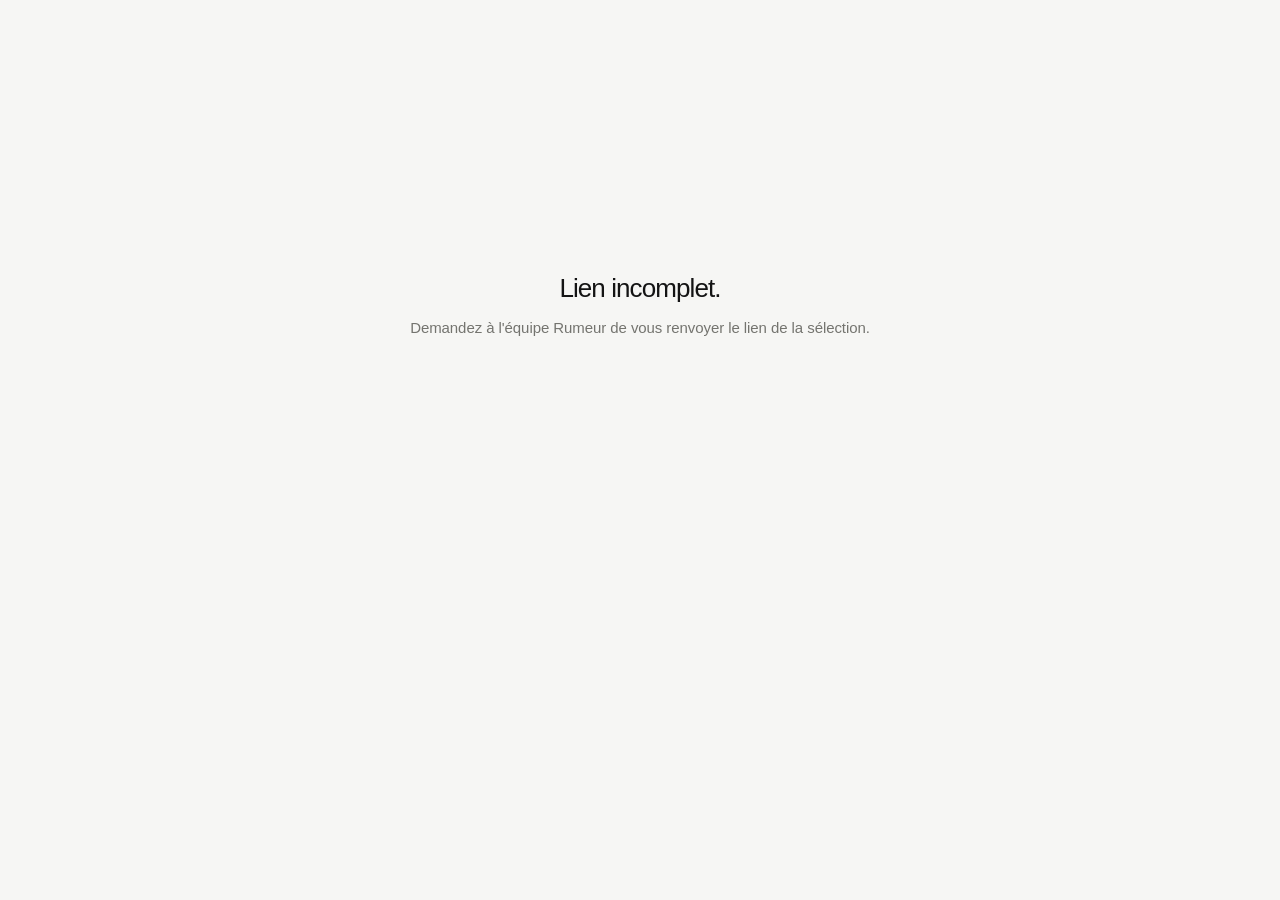
==== lieux.html @ f2c60d93 "Rumeur Office — historique réinitialisé (retrait des anciennes données du Radar) Co-Authored-By: Cla" ====
<!doctype html>
<html lang="fr">
<head>
<meta charset="utf-8">
<meta name="viewport" content="width=device-width,initial-scale=1,viewport-fit=cover">
<meta name="color-scheme" content="light">
<meta name="robots" content="noindex,nofollow">
<meta name="referrer" content="no-referrer">
<title>Sélection de lieux · Rumeur</title>
<style>
:root{
  --bg:#FFFFFF; --tile:#F5F5F7; --ink:#1D1D1F; --muted:#6E6E73; --line:#D2D2D7; --accent:#0071E3; --heart:#E0245E;
  --logo-filter:none; --shade:rgba(0,0,0,.55);
  --font:-apple-system,BlinkMacSystemFont,"SF Pro Display","SF Pro Text","Helvetica Neue",Helvetica,Arial,sans-serif;
}
*{box-sizing:border-box}
html{-webkit-text-size-adjust:100%}
body{margin:0;background:var(--bg);color:var(--ink);font-family:var(--font);font-size:17px;line-height:1.47;letter-spacing:-.022em;-webkit-font-smoothing:antialiased}
a{color:var(--accent);text-decoration:none}a:hover{text-decoration:underline}
button{font:inherit;color:inherit}
button:focus-visible,a:focus-visible,input:focus-visible,textarea:focus-visible{outline:2px solid var(--accent);outline-offset:2px}
.in{max-width:1240px;margin:0 auto;padding:0 max(16px,env(safe-area-inset-left,0px)) 0 max(16px,env(safe-area-inset-right,0px))}
@media (min-width:700px){.in{padding:0 32px}}
.top{position:sticky;top:0;z-index:5;background:color-mix(in srgb,var(--bg) 82%,transparent);backdrop-filter:saturate(180%) blur(18px);-webkit-backdrop-filter:saturate(180%) blur(18px);border-bottom:1px solid color-mix(in srgb,var(--line) 60%,transparent)}
.top .in{display:flex;align-items:center;justify-content:space-between;gap:12px;min-height:56px}
.top img{height:17px;filter:var(--logo-filter);display:block}
.top .contact{font-size:14px;color:var(--muted)}
.hero{padding:56px 0 30px}
.eyebrow{font-size:14px;color:var(--muted);margin:0 0 10px;font-weight:500}
h1{font-size:clamp(34px,6vw,64px);line-height:1.03;letter-spacing:-.035em;margin:0;font-weight:700;max-width:18ch}
.intro{font-size:clamp(18px,2.1vw,22px);line-height:1.4;color:var(--muted);max-width:46ch;margin:18px 0 0;white-space:pre-line}
.bar{display:flex;justify-content:space-between;align-items:center;gap:12px;flex-wrap:wrap;margin:34px 0 18px;font-size:14px;color:var(--muted)}
.seg{display:inline-flex;background:var(--tile);border-radius:980px;padding:3px}
.seg button{border:0;background:transparent;padding:6px 14px;border-radius:980px;cursor:pointer;font-size:14px;color:var(--muted)}
.seg button[aria-pressed="true"]{background:var(--bg);color:var(--ink);box-shadow:0 1px 3px rgba(0,0,0,.12)}
/* Grille */
.grid{display:grid;grid-template-columns:repeat(auto-fill,minmax(min(100%,340px),1fr));gap:34px 22px;padding-bottom:40px}
.card{display:block;text-align:left;border:0;background:none;padding:0;cursor:pointer;width:100%}
.ph{position:relative;aspect-ratio:4/3;border-radius:14px;overflow:hidden;background:var(--tile)}
.ph img{width:100%;height:100%;object-fit:cover;display:block;transition:transform .5s ease,opacity .4s ease}
.ph img:not([src]){opacity:0}
.card:hover .ph img{transform:scale(1.025)}
.num{position:absolute;left:12px;top:12px;background:rgba(0,0,0,.55);color:#fff;font-size:13px;font-weight:600;border-radius:980px;padding:3px 10px;backdrop-filter:blur(6px)}
.nph{position:absolute;right:12px;bottom:12px;background:rgba(0,0,0,.55);color:#fff;font-size:12px;border-radius:980px;padding:3px 9px}
.cardt{display:flex;justify-content:space-between;align-items:flex-start;gap:12px;margin-top:12px}
.cardt h2{font-size:21px;line-height:1.2;margin:0;letter-spacing:-.02em;font-weight:600}
.cardt p{margin:3px 0 0;color:var(--muted);font-size:15px}
.price{font-size:14px;font-weight:600;white-space:nowrap;margin-top:3px}
.heart{border:0;background:none;cursor:pointer;display:inline-flex;align-items:center;gap:5px;color:var(--muted);font-size:14px;padding:4px 2px}
.heart svg{width:20px;height:20px}
.heart.on{color:var(--heart)}
.heart.on svg path{fill:currentColor}
/* Vue détaillée */
.long{display:grid;gap:64px;padding-bottom:40px}
.lrow{display:grid;grid-template-columns:minmax(0,1.6fr) minmax(0,1fr);gap:28px;align-items:start}
.lrow .mos{display:grid;grid-template-columns:repeat(3,1fr);gap:6px}
.lrow .mos .ph{aspect-ratio:4/3;border-radius:10px;cursor:zoom-in}
.lrow .mos .ph:first-child{grid-column:1/-1;aspect-ratio:16/10}
.info h2{font-size:clamp(26px,3vw,34px);line-height:1.1;margin:0;letter-spacing:-.03em}
.info .zone{color:var(--muted);margin:6px 0 0}
.chips{display:flex;flex-wrap:wrap;gap:8px;margin:16px 0 0}
.chip{background:var(--tile);border-radius:980px;padding:6px 12px;font-size:14px}
.chip b{font-weight:600}
.desc{margin:16px 0 0;white-space:pre-line}
dl{display:grid;grid-template-columns:auto 1fr;gap:6px 16px;margin:18px 0 0;font-size:15px}
dt{color:var(--muted)}dd{margin:0}
.links{display:flex;flex-wrap:wrap;gap:8px 16px;margin:18px 0 0;font-size:15px}
.acts{display:flex;align-items:center;gap:14px;margin:20px 0 0;flex-wrap:wrap}
.btn{border:1px solid var(--line);background:transparent;border-radius:980px;padding:8px 16px;cursor:pointer;font-size:15px}
.btn.primary{background:var(--accent);border-color:var(--accent);color:#fff}
.btn.big-heart{display:inline-flex;align-items:center;gap:8px}
.btn.big-heart svg{width:18px;height:18px}
.btn.big-heart.on{color:var(--heart);border-color:var(--heart)}
.btn.big-heart.on svg path{fill:currentColor}
.comments{margin:26px 0 0;border-top:1px solid var(--line);padding-top:18px}
.comments h3{font-size:16px;margin:0 0 10px}
.com{margin:0 0 12px;font-size:15px}
.com b{font-weight:600}.com span{color:var(--muted);font-size:13px}
.cform{display:grid;gap:8px;margin-top:8px}
.cform input,.cform textarea{font:400 16px var(--font);color:var(--ink);background:var(--bg);border:1px solid var(--line);border-radius:12px;padding:10px 12px;width:100%}
.cform textarea{min-height:76px;resize:vertical}
/* Fiche lieu (plein écran) */
.sheet{position:fixed;inset:0;z-index:20;background:var(--bg);overflow:auto;-webkit-overflow-scrolling:touch}
.sheet-h{position:sticky;top:0;z-index:2;background:color-mix(in srgb,var(--bg) 88%,transparent);backdrop-filter:blur(16px);-webkit-backdrop-filter:blur(16px);border-bottom:1px solid color-mix(in srgb,var(--line) 60%,transparent)}
.sheet-h .in{display:flex;align-items:center;justify-content:space-between;gap:10px;min-height:56px}
.sheet-h .nav{display:flex;gap:6px;align-items:center;font-size:14px;color:var(--muted)}
.ib{border:0;background:var(--tile);width:38px;height:38px;border-radius:50%;cursor:pointer;display:inline-grid;place-items:center;font-size:20px;line-height:1}
.ib:disabled{opacity:.35;cursor:default}
.sheet-b{padding-top:24px;padding-bottom:60px}
.gal .main{aspect-ratio:16/10;border-radius:16px;cursor:zoom-in}
.strip{display:flex;gap:8px;overflow-x:auto;padding:10px 0 4px;scrollbar-width:thin}
.strip button{flex:none;border:0;padding:0;width:96px;aspect-ratio:4/3;border-radius:8px;overflow:hidden;cursor:pointer;background:var(--tile);opacity:.6}
.strip button[aria-current="true"]{opacity:1;outline:2px solid var(--ink);outline-offset:1px}
.strip img{width:100%;height:100%;object-fit:cover;display:block}
.sgrid{display:grid;grid-template-columns:minmax(0,1.7fr) minmax(0,1fr);gap:36px;align-items:start}
@media (max-width:900px){.lrow,.sgrid{grid-template-columns:1fr}.long{gap:48px}}
/* Visionneuse */
.lb{position:fixed;inset:0;z-index:30;background:#000;display:flex;align-items:center;justify-content:center}
.lb img{max-width:100vw;max-height:100dvh;object-fit:contain}
.lb .ib{position:absolute;background:rgba(255,255,255,.14);color:#fff}
.lb .x{top:max(14px,env(safe-area-inset-top,0px));right:14px}
.lb .p{left:12px;top:50%}.lb .n{right:12px;top:50%}
.lb .cnt{position:absolute;bottom:max(16px,env(safe-area-inset-bottom,0px));left:0;right:0;text-align:center;color:#ccc;font-size:14px}
footer{border-top:1px solid var(--line);margin-top:30px;padding:28px 0 calc(40px + env(safe-area-inset-bottom,0px));color:var(--muted);font-size:14px}
footer .in{display:flex;justify-content:space-between;gap:10px;flex-wrap:wrap}
.state{min-height:70vh;display:grid;place-items:center;text-align:center;color:var(--muted);padding:40px 20px}
.state h1{color:var(--ink);font-size:32px;margin:0 auto 10px}
.toast{position:fixed;left:50%;bottom:24px;transform:translateX(-50%);background:var(--ink);color:var(--bg);padding:10px 16px;border-radius:980px;font-size:14px;z-index:40}
@media (prefers-reduced-motion:reduce){*{transition:none!important}}

/* DA Rumeur : sobre */
.cardt h2{font-size:16px;font-weight:500;letter-spacing:-.01em}
.cardt p{font-size:13px}
.price{background:none;padding:0;font-size:13px}
.intro{font-size:16px;line-height:1.5;max-width:56ch}
.info h2{font-size:clamp(22px,2.4vw,28px);font-weight:500;letter-spacing:-.02em}
.info .zone{font-size:14px}
.desc{font-size:15px}
dl{font-size:14px}
.links{font-size:14px}
.bar{font-size:13px}
.num{background:rgba(255,255,255,.92);color:#141414;font-weight:500;font-size:12px}
.nph{font-size:11px}
.ph{border-radius:10px}
.comments h3{font-size:14px;font-weight:500}
.com{font-size:14px}
.top{background:rgba(246,246,244,.86)}
footer{font-size:13px}
.state h1{font-size:26px;font-weight:500}
</style>
<link rel="stylesheet" href="theme.css?v=3">
</head>
<body>
<div id="app"><div class="state"><div>Chargement de la sélection…</div></div></div>
<script src="config.js?v=2"></script>
<script src="lieux.js?v=2"></script>
</body>
</html>
---- theme.css ----
/* ───────── Direction artistique Rumeur ─────────
   Fond clair légèrement gris, cartes blanches à filet fin, police Aeonik Pro, typographie sobre.
   Chargé après les autres feuilles : il redéfinit les couleurs et l'échelle typographique. */

/* Aeonik Pro : utilisée si elle est installée sur l'ordinateur, ou si les fichiers web sont déposés dans /fonts. */
@font-face{font-family:"Aeonik Pro";font-weight:300;font-style:normal;font-display:swap;src:local("Aeonik Pro Light"),local("AeonikPro-Light"),url("fonts/AeonikPro-Light.woff2") format("woff2")}
@font-face{font-family:"Aeonik Pro";font-weight:400;font-style:normal;font-display:swap;src:local("Aeonik Pro Regular"),local("Aeonik Pro"),local("AeonikPro-Regular"),url("fonts/AeonikPro-Regular.woff2") format("woff2")}
@font-face{font-family:"Aeonik Pro";font-weight:500;font-style:normal;font-display:swap;src:local("Aeonik Pro Medium"),local("AeonikPro-Medium"),url("fonts/AeonikPro-Medium.woff2") format("woff2")}
@font-face{font-family:"Aeonik Pro";font-weight:700;font-style:normal;font-display:swap;src:local("Aeonik Pro Bold"),local("AeonikPro-Bold"),url("fonts/AeonikPro-Bold.woff2") format("woff2")}

:root,:root[data-theme]{
  --bg:#F6F6F4; --tile:#FFFFFF; --ink:#141414; --muted:#74746F; --line:#E4E4E0; --soft:#EFEFEC;
  --blue:#141414; --blue-btn:#141414; --hero-bg:#FFFFFF; --hero-ink:#141414; --hero-muted:#74746F;
  --nav:rgba(246,246,244,.86); --logo-filter:none; --hot:#C2410C; --ok:#2F7D3A; --warn:#A16207;
  --font:"Aeonik Pro","Aeonik","Helvetica Neue",Helvetica,Arial,sans-serif;
  color-scheme:light;
}
html{background:var(--bg)}
body{background:var(--bg);color:var(--ink);font-family:var(--font);font-size:15px;line-height:1.5;letter-spacing:-.005em;font-weight:400}
a{color:var(--ink);text-decoration:underline;text-decoration-color:var(--line);text-underline-offset:3px}
a:hover{text-decoration-color:var(--ink)}
.btn,a.btn,.chip,.tag,.plain,.tabs a,.selcard,.card,.logo,.back a,.face{text-decoration:none!important}
button,input,select,textarea{font-family:var(--font)!important;letter-spacing:-.005em}
strong,b{font-weight:500}

/* ───── Barre de navigation ───── */
.nav{background:var(--nav);border-bottom:1px solid var(--line)}
.logo{font-weight:500;font-size:15px}
.logo span{font-weight:400}
.tabs a{font:400 13px var(--font);padding:6px 12px;color:var(--muted)}
.tabs a[aria-current="page"]{background:var(--ink);color:#fff}
.acct button,.btn{font:400 13px var(--font);padding:7px 14px;border-radius:980px}
.btn.primary,a.btn.primary{background:var(--ink);color:#fff}
.btn.ghost{background:transparent;border:1px solid var(--line);color:var(--ink)}
.btn.ghost:hover{border-color:var(--ink)}
.btn.small{font-size:12px;padding:5px 11px}
.chip{font:400 13px var(--font);padding:6px 13px;border-color:var(--line);background:var(--tile)}
.chip[aria-pressed="true"]{background:var(--ink);border-color:var(--ink);color:#fff}
.tag{font-weight:500;font-size:11px;letter-spacing:.01em}
select{font:400 13px var(--font);background-color:var(--tile)}

/* ───── Titres et textes (plus sobres) ───── */
.eyebrow{font-size:11px!important;font-weight:500;text-transform:uppercase;letter-spacing:.09em;color:var(--muted)!important;margin:0 0 10px}
.hero{padding-block:44px 22px}
.hero h1{font-size:clamp(28px,3.4vw,40px);line-height:1.1;font-weight:500;letter-spacing:-.02em;max-width:22ch}
.hero p{font-size:16px;line-height:1.5;max-width:52ch}
.vhead h1,.welcome h1{font-size:clamp(26px,3vw,34px);line-height:1.12;font-weight:500;letter-spacing:-.02em}
.vhead p,.welcome p{font-size:15px;line-height:1.55;max-width:60ch}
.gate h2{font-size:24px;font-weight:500}
.blk h3,.sel-tools h3{font-size:18px;font-weight:500;letter-spacing:-.01em}
.blk h3 small{font-size:13px}
.sec{padding-block:56px 0}
.sec-h{margin-bottom:18px}
.sec-h h3{font-size:22px;line-height:1.2;font-weight:500;letter-spacing:-.015em}
.sec-h span{font-size:13px}
.kicker{font-size:12px}
.mini{font-size:12px}

/* ───── Radar : bandeaux « à la une » ───── */
.une{gap:10px}
.big{border-radius:18px;padding:40px max(20px,5vw) 36px;gap:8px;background:var(--tile);border:1px solid var(--line);min-height:420px;padding-top:96px}
.big:nth-child(odd){background:var(--tile);color:var(--ink)}
.big:nth-child(odd) .sub,.big:nth-child(odd) .kicker{color:var(--muted)}
.big:nth-child(odd) select{color:var(--ink);border-color:var(--line)}
.big:nth-child(odd) a{color:var(--ink)}
.big h2{font-size:clamp(28px,3.6vw,40px);line-height:1.08;font-weight:500;letter-spacing:-.02em}
.big .titre{font-size:17px;line-height:1.35;font-weight:400;max-width:40ch}
.big .sub{font-size:14px;max-width:60ch}
.big.has-img{border:0}
.big.has-img a{color:#fff}
.cover span{font-weight:500;letter-spacing:-.05em}
.tile{border-radius:14px;border:1px solid var(--line);background:var(--tile)}
.tile h4{font-size:19px;line-height:1.2;font-weight:500;letter-spacing:-.015em}
.tile .titre{font-size:14px;font-weight:500}
.tile .sub{font-size:13px}
.tile .body{padding:18px 20px}
@media (prefers-reduced-motion:no-preference){.tile:hover{transform:none;border-color:#CFCFCA}}
.agenda li{border:1px solid var(--line);background:var(--tile);border-radius:14px;padding:20px}
.agenda .day{font-size:34px;font-weight:500}
.agenda .mo{font-size:12px;font-weight:500;color:var(--muted);text-transform:uppercase;letter-spacing:.08em}
.agenda strong{font-size:15px;font-weight:500}
.agenda .note{font-size:13px}
.pipe{padding-block:28px}
.pipe b{font-size:clamp(30px,3.6vw,40px);font-weight:500}
.pipe span{font-size:13px}
.foot{margin-top:56px;padding-block:32px 48px}

/* ───── Espace équipe ───── */
.gate,.kpi,.list,.pcard,.form,.wcard,.wsdrop,.selcard,.led,.pubbar,.empty,.lastdrop,.howto,.finder,.cmp-wrap{background:var(--tile);border:1px solid var(--line)}
.gate{border-radius:20px;padding:40px 28px}
.kpi{border-radius:14px;padding:16px 18px}
.kpi b{font-size:26px;font-weight:500}
.kpi span{font-size:13px}
.list{border-radius:14px}
.list .when b{font-size:18px;font-weight:500}
.pcard{border-radius:14px;padding:18px}
.pcard h4{font-size:16px;font-weight:500}
.wcard{border-radius:14px}
.whead h4{font-size:16px;font-weight:500}
.res{font-size:14px}
.wcard .price{font-size:12px;font-weight:500;background:var(--soft);border-color:transparent}
.wsdrop{border-radius:16px;border-style:solid}
.wsdrop.over{border-color:var(--ink);border-style:dashed}
.drop-h{font-size:15px;font-weight:500}
.msg{font-size:15px}
.msg.me{background:var(--ink);color:#fff}
.msg.bot{background:var(--tile);border:1px solid var(--line)}
.composer{background:var(--bg)}
.composer .box{background:var(--tile)}
.composer .box:focus-within{border-color:var(--ink)}
.send{background:var(--ink)!important}
.chats li:hover,.chats li.on{background:var(--soft)}
.selcard h3{font-size:16px;font-weight:500}
.seled .sel-title{font:500 clamp(22px,2.6vw,30px)/1.15 var(--font)!important;letter-spacing:-.02em}
.seled .led-name{font-size:16px!important;font-weight:500!important}
.led-n{background:var(--ink)}
.pubbar.on{background:color-mix(in srgb,var(--ok) 6%,var(--tile))}

/* Fiche projet du workspace : claire */
.fiche{background:var(--tile);color:var(--ink);border:1px solid var(--line);border-radius:18px}
.fiche .mini,.fmeta{color:var(--muted)}
.logline{font-size:clamp(20px,2.4vw,26px);font-weight:500;letter-spacing:-.015em}
.intention{font-size:15px;color:var(--ink)}
.fblock{background:var(--bg)}
.fblock h5{color:var(--muted);font-weight:500}
.fchip{background:var(--soft)}
.fchip.ref{border-color:var(--line)}
.perso{background:var(--bg)}
.perso span{color:var(--muted)}
.big-num{font-size:19px;font-weight:500}
.face .av{font-weight:500}

@media (max-width:600px){
  body{font-size:15px}
  .big{min-height:360px;padding-top:80px}
}
.big.has-img,.big.has-img:nth-child(odd){color:#F5F5F7;background:#111!important}
.big.has-img .sub,.big.has-img .kicker,.big.has-img:nth-child(odd) .sub,.big.has-img:nth-child(odd) .kicker{color:#D6D6D2}
.big.has-img select,.big.has-img:nth-child(odd) select{color:#F5F5F7;border-color:rgba(255,255,255,.4);background-color:transparent}
.big.has-img a,.big.has-img:nth-child(odd) a{color:#fff;text-decoration-color:rgba(255,255,255,.5)}
@media (max-width:600px){.big .titre{font-size:15px}.big h2{font-size:28px}.hero h1{font-size:28px}.hero p{font-size:15px}}
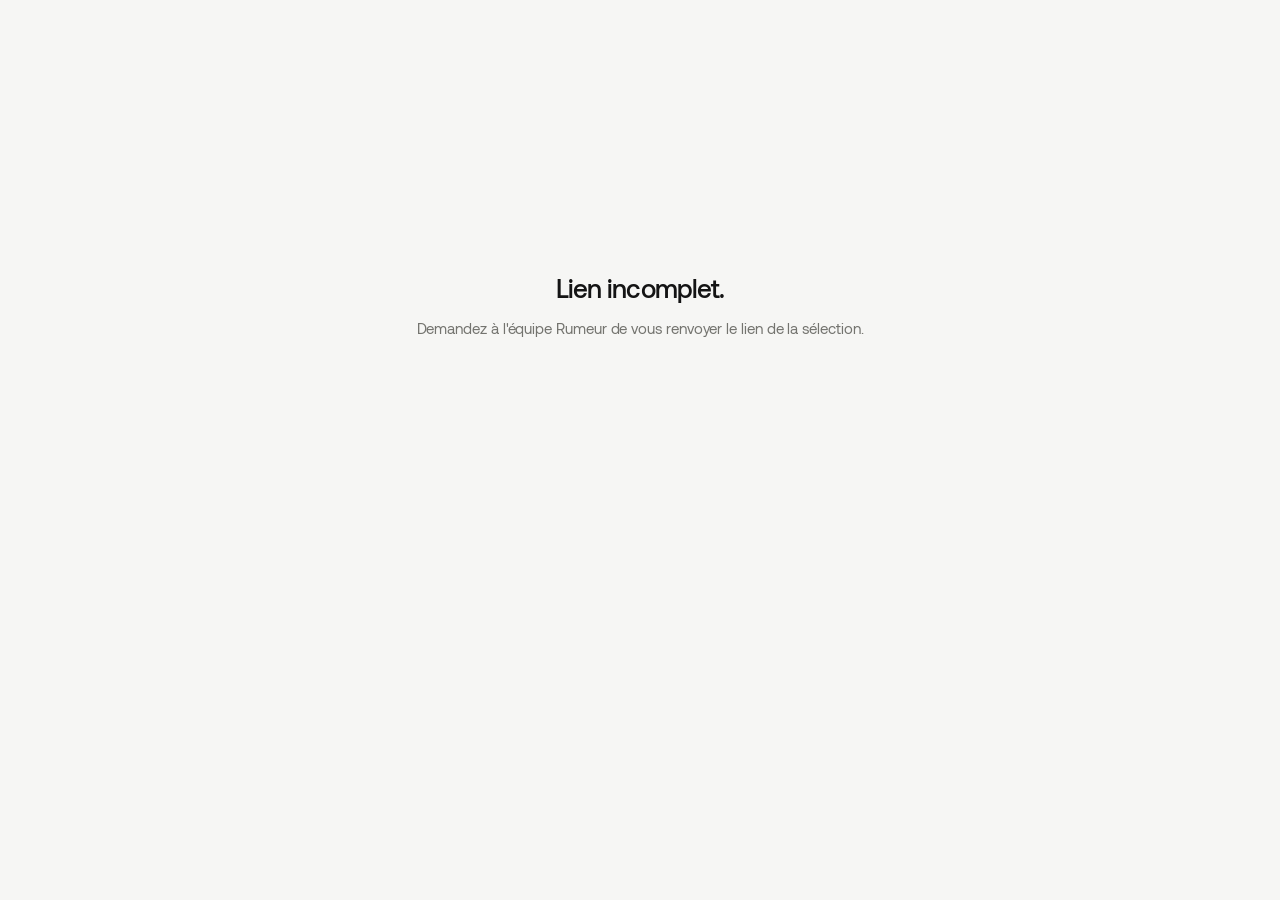
==== commit 3aec95d3: "Police Aeonik (WOFF, sous-ensemble latin) ; correctif couverture Radar Co-Authored-By: Claude Opus 5" ====
--- a/lieux.html
+++ b/lieux.html
@@ -128,7 +128,7 @@
 footer{font-size:13px}
 .state h1{font-size:26px;font-weight:500}
 </style>
-<link rel="stylesheet" href="theme.css?v=3">
+<link rel="stylesheet" href="theme.css?v=4">
 </head>
 <body>
 <div id="app"><div class="state"><div>Chargement de la sélection…</div></div></div>
--- a/theme.css
+++ b/theme.css
@@ -2,17 +2,18 @@
    Fond clair légèrement gris, cartes blanches à filet fin, police Aeonik Pro, typographie sobre.
    Chargé après les autres feuilles : il redéfinit les couleurs et l'échelle typographique. */
 
-/* Aeonik Pro : utilisée si elle est installée sur l'ordinateur, ou si les fichiers web sont déposés dans /fonts. */
-@font-face{font-family:"Aeonik Pro";font-weight:300;font-style:normal;font-display:swap;src:local("Aeonik Pro Light"),local("AeonikPro-Light"),url("fonts/AeonikPro-Light.woff2") format("woff2")}
-@font-face{font-family:"Aeonik Pro";font-weight:400;font-style:normal;font-display:swap;src:local("Aeonik Pro Regular"),local("Aeonik Pro"),local("AeonikPro-Regular"),url("fonts/AeonikPro-Regular.woff2") format("woff2")}
-@font-face{font-family:"Aeonik Pro";font-weight:500;font-style:normal;font-display:swap;src:local("Aeonik Pro Medium"),local("AeonikPro-Medium"),url("fonts/AeonikPro-Medium.woff2") format("woff2")}
-@font-face{font-family:"Aeonik Pro";font-weight:700;font-style:normal;font-display:swap;src:local("Aeonik Pro Bold"),local("AeonikPro-Bold"),url("fonts/AeonikPro-Bold.woff2") format("woff2")}
+/* Aeonik (fichiers web dans /fonts, sous-ensemble latin). */
+@font-face{font-family:"Aeonik";font-weight:300;font-style:normal;font-display:swap;src:url("fonts/Aeonik-Light.woff") format("woff")}
+@font-face{font-family:"Aeonik";font-weight:400;font-style:normal;font-display:swap;src:url("fonts/Aeonik-Regular.woff") format("woff")}
+@font-face{font-family:"Aeonik";font-weight:400;font-style:italic;font-display:swap;src:url("fonts/Aeonik-RegularItalic.woff") format("woff")}
+@font-face{font-family:"Aeonik";font-weight:500;font-style:normal;font-display:swap;src:url("fonts/Aeonik-Medium.woff") format("woff")}
+@font-face{font-family:"Aeonik";font-weight:600 700;font-style:normal;font-display:swap;src:url("fonts/Aeonik-Bold.woff") format("woff")}
 
 :root,:root[data-theme]{
   --bg:#F6F6F4; --tile:#FFFFFF; --ink:#141414; --muted:#74746F; --line:#E4E4E0; --soft:#EFEFEC;
   --blue:#141414; --blue-btn:#141414; --hero-bg:#FFFFFF; --hero-ink:#141414; --hero-muted:#74746F;
   --nav:rgba(246,246,244,.86); --logo-filter:none; --hot:#C2410C; --ok:#2F7D3A; --warn:#A16207;
-  --font:"Aeonik Pro","Aeonik","Helvetica Neue",Helvetica,Arial,sans-serif;
+  --font:"Aeonik","Aeonik Pro","Helvetica Neue",Helvetica,Arial,sans-serif;
   color-scheme:light;
 }
 html{background:var(--bg)}
@@ -139,3 +140,4 @@
 .big.has-img select,.big.has-img:nth-child(odd) select{color:#F5F5F7;border-color:rgba(255,255,255,.4);background-color:transparent}
 .big.has-img a,.big.has-img:nth-child(odd) a{color:#fff;text-decoration-color:rgba(255,255,255,.5)}
 @media (max-width:600px){.big .titre{font-size:15px}.big h2{font-size:28px}.hero h1{font-size:28px}.hero p{font-size:15px}}
+.big>.cover{position:absolute!important;inset:0;z-index:0}.cover span{color:rgba(255,255,255,.08)}
